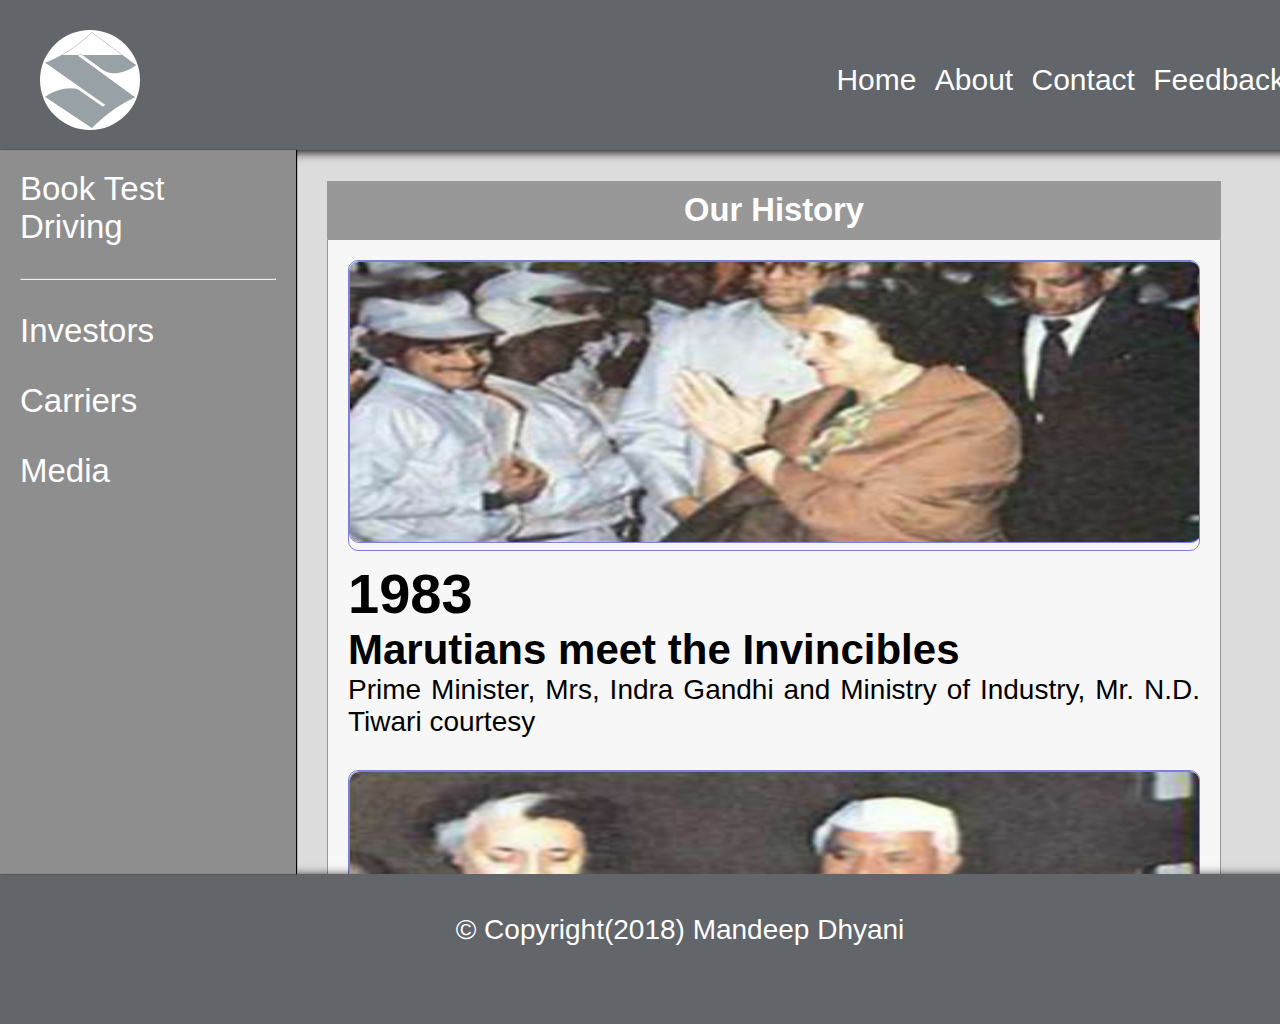
==== about.html @ 5c0fc639 "Vechile-Management" ====
<!DOCTYPE html>
<html>
<head>
<title>Mandeep Dhyani (3907/15)</title>
<meta name="theme-color" content="#62656a" />
<meta charset="UTF-8" />
<link rel="stylesheet" href="assests/css/main.css">
<link rel="stylesheet" href="assests/css/navbar.css">
<link rel="stylesheet" href="assests/css/sidebar.css">
</head>
<body>
<header>
	<div class="header">
		<div class="logo">
			<div class="logoinner">
				<img src="assests/logo/logo.gif" alt="logo"/>
			</div>
		</div>
			<nav>
				<ul>
					<li><a href="index.html">Home</a></li>
					<li><a href="about.html">About</a></li>
					<li><a href="contact.html" >Contact</a></li>
					<li><a href="feedback.html">Feedback</a></li>
				</ul>
			</nav>
		</div>
	</header>
	<div class="sidebar">
		<a href="service.html">Book Test Driving</a><br>
		<hr><br>
		<a href="investors.html">Investors</a><br>
		<a href="carriers.html">Carriers</a><br>
		<a href="https://www.marutisuzuki.com/corporate/media">Media</a><br>
	</div>
	<div class="content">
		<div class="tabs">
			<div class="tab">
				<h3>Our History</h3>
			</div>
			<div class="tab-content">
				<div class="img">
					<img class="image" src="assests/images/img8.jpg">
				</div>
				<h1>1983</h1>
				<h2>Marutians meet the Invincibles</h2>
				<p>Prime Minister, Mrs, Indra Gandhi and Ministry of Industry, Mr. N.D. Tiwari courtesy</p>
				
				<br>
				<div class="img">
					<img class="image" src="assests/images/img9.jpg">
				</div>
				<h1>1983</h1>
				<h2>A Master Piece in Master Hands</h2>
				<p>The Prime Minister is presented with model of the maruti car in silver filigree work.</p>
				
				<br>
				<div class="img">
					<img class="image" src="assests/images/img10.jpg">
				</div>
				<h1>1983</h1>
				<h2>An Ionic Car, An Ionic First Owner</h2>
				<p>Prime Minister, Mrs. Indra Gandi handing over the car keysof the first Maruti 800 to the first customer, Mr. Hajpal Singh - 1983</p>
			</div>
		</div>
	</div>
<div class="clear"></div>
<footer>
	<div class="footer">
		<center>
			<p>&copy; Copyright(2018) Mandeep Dhyani</p>
		</p>
		</center>
	</div>
</footer>
</body>
</html>
---- assests/css/main.css ----
/*
	MIT License
	
	Copyright (c) 2018 Sanheen Sethi
	
	Permission is hereby granted, free of charge, to any person obtaining a copy
	of this software and associated documentation files (the "Software"), to deal
	in the Software without restriction, including without limitation the rights
	to use, copy, modify, merge, publish, distribute, sublicense, and/or sell
	copies of the Software, and to permit persons to whom the Software is
	furnished to do so, subject to the following conditions:
	
	The above copyright notice and this permission notice shall be included in all
	copies or substantial portions of the Software.
	
	THE SOFTWARE IS PROVIDED "AS IS", WITHOUT WARRANTY OF ANY KIND, EXPRESS OR
	IMPLIED, INCLUDING BUT NOT LIMITED TO THE WARRANTIES OF MERCHANTABILITY,
	FITNESS FOR A PARTICULAR PURPOSE AND NONINFRINGEMENT. IN NO EVENT SHALL THE
	AUTHORS OR COPYRIGHT HOLDERS BE LIABLE FOR ANY CLAIM, DAMAGES OR OTHER
	LIABILITY, WHETHER IN AN ACTION OF CONTRACT, TORT OR OTHERWISE, ARISING FROM,
	OUT OF OR IN CONNECTION WITH THE SOFTWARE OR THE USE OR OTHER DEALINGS IN THE
	SOFTWARE.

	@package BloodBank
	@Autor Sanheen Sethi
	@Date 08-03-2018
	@Time 7:30 AM
*/
*{
	margin:0;
	padding:0;
	outline:none;
}
body{	
	font-family:sans-serif,arial;
}
 /*row*/
 .row{
 margin-right: -15px;
 margin-left: -15px;
 }
.row::before,
.row::after{
     content:"";
     display:table;
     clear:both;
 }
 /*cols*/
.col {
     float: left;
     min-height: 1px; 
     padding: 12px;
     box-sizing: border-box;
 }
 .col-1 {
 	width:8.3%;
 }
 .col-2 {
 width:16.6;
 }
 .col-3 {
 width:24.9%;
 }
 .col-4 {
 width:33.2%;
 }
 .col-5 {
 width:41.5%;
 }
 .col-6 {
 width:49.8%;
 }
 .col-7 {
 width:58.1%;
 }
 .col-8 {
 width:66.4%;
 }
 .col-9 {
 width:74.7%;
 }
 .col-10 {
 width:83%;
 }
 .col-11 {
 width:91.3%;
 }
 .col-12 {
 width:99.6%;
 }
 /*jumbotron header*/
 .jumbotron {
 padding: 30px;
 margin-bottom: 30px;
 color: inherit;
 background-color: #eee;
 }
 .jumbotron h1,
 .jumbotron .h1 {
 color: inherit;
 }
 .jumbotron p {
 margin-bottom: 15px;
 font-size: 21px;
 font-weight: 200;
 }
 .container .jumbotron {
 border-radius: 6px;
 }
 .jumbotron .container {
 max-width: 100%;
 }
 @media screen and (min-width: 768px) {
 .jumbotron {
 padding-top: 48px;
 padding-bottom: 48px;
 }
 .container .jumbotron {
 padding-right: 60px;
 padding-left: 60px;
 }
 .jumbotron h1,
 .jumbotron .h1 {
 font-size: 63px;
 }
 }
 /*text center*/
 .text-center{
 	text-align:center;
 }
 
 /*background danger*/
 .bg-danger{
 	background-color:#d9534f;
 }
 /*background success*/
 .bg-success{
 	background-color:#5cb85c;
 }
 /*background info*/
 .bg-info{
 	background-color:#5bc0de;
 }
 /*background warning*/
 .bg-warning{
 	background-color:#f0ad4e;
 }
 /*background waning*/
 .bg-primary{
 	background-color:#0275d8;
 }
 /*text color primary*/
 .text-primary{
 	color:#0275d8;
 }
 /*text color danger*/
 .text-danger{
 	color:#d9534f;
 }
 /*text color success*/
 .text-success{
 	color:#5cb85c;
 }
 /*tet color warning*/
 .text-warning{
 	color:#f0ad4e;
 }
 /*text color info*/
 .text-info{
 	color:#5bc0de;
 }
 /*button*/
 .btn{
 outline:none;
 display:inline-block;
 cursor:pointer;
 background-color:transparent;
 width:100px;
 height:40px;
 border:none;
 font-size:18px;
 padding:10px;
 border-radius:6px;
 }
 .btn[disabled]{
 cursor: not-allowed;
 }
 /*button danger*/
 .btn-danger{
 	background-color:#d9534f;
 	color:#fff;
 	transition:.3s;
 }
 .btn-danger:hover{
 	background-color:#c9302c;
 	color:#fff;
 }
 .btn-danger:active{
 	box-shadow:0px 0px 0px 1px #eca9a7;
 	color:#fff;
 }
 /*button success*/
 .btn-success{
 	background-color:#5cb85c;
 	color:#fff;
 	outline:none;
 	transition:.3s;
 }
 .btn-success:hover{
 	background-color:#449d44;
 	color:#fff;
 }
 .btn-success:active{
 	box-shadow:0px 0px 0px 1px #addbad;
 	color:#fff;
 }
 /*button primary*/
 .btn-primary{
 	background-color:#0275d8;
 	color:#fff;
 	transition:.3s;
 }
 .btn-primary:hover{
 	background-color:#025aa5;
 	color:#fff;
 }
 .btn-primary:active{
 	box-shadow:0px 0px 0px 1px #80baeb;
 	color:#fff;
 }
 /*button info*/
 .btn-info{
 	background-color:#5bc0de;
 	color:#fff;
 	transition:.3s;
 }
 .btn-info:hover{
 	background-color:#31b0d5;
 	color:#fff;
 }
 .btn-info:active{
 	box-shadow:0px 0px 0px 1px #addfee;
 	color:#fff;
 }
 /*button active*/
 .btn-warning{
 	background-color:#f0ad4e;
 	color:#fff;
 	transition:.3s;
 }
 .btn-warning:hover{
 	background-color:#ec971f;
 	color:#fff;
 }
 .btn-warning:active{
 	box-shadow:0px 0px 0px 1px #f7d6a6;
 	color:#fff;
 }


.container {
  padding-right: 15px;
  padding-left: 15px;
  margin-right: auto;
  margin-left: auto;
}
@media (min-width: 768px) {
  .container {
    width: 750px;
  }
}
@media only screen and (max-width:768px){
	.col-md-12{
		width:100%;
	}
	.col-md-11{
		width:91.3%;
	}
	.col-md-10{
		width:83%;
	}
	.col-md-9{
		width:74.7%;
	}
	.col-md-8{
		width:66.4%;
	}
	.col-md-7{
		width:58.1%;
	}
	.col-md-6{
		width:50%;
	}
	.col-md-5{
		width:41.5%;
	}
	.col-md-4{
		width:33.2%;
	}
	.col-md-3{
		width:24.9%
	}
	.col-md-2{
		width:16.6%;
	}
	.col-md-1{
		width:8.33%;
	}
}
@media (min-width: 992px) {
  .container {
    width: 970px;
  }
}
@media (min-width: 1200px) {
  .container {
    width: 1170px;
  }
}
.container-fluid {
  padding-right: 15px;
  padding-left: 15px;
  margin-right: auto;
  margin-left: auto;
}

.form-control {
  display: block;
  width: 100%;
  height: 34px;
  padding: 6px 12px;
  font-size: 14px;
  line-height: 1.42857143;
  color: #555;
  background-color: #fff;
  background-image: none;
  border: 1px solid #ccc;
  border-radius: 4px;
 }
 textarea.form-control {
	 height: auto;
 }
 .form-group {
 margin-bottom: 15px;
 }
---- assests/css/navbar.css ----
*{
	margin:0;
	padding:0;
}
body{
	background-color:#dcdcdc;
	font-size:28px;
}
.header{
	width:100%;
	height:70px;
	padding:40px;
	background-color:#62656a;
	box-shadow:0px 2px 10px #000;
	z-index:99;
}
.logo{
	float:left;
	font-size:60px;
	line-height:70px;
	color:#fff;
	width:100px;
	height:100px;
}
.logoinner{
	background-color:#fff;
	height:100px;
	width:100px;
	margin-top:-10px;
	border-radius:50%;
	transition:.5s;
}
.logoinner:hover{
	transform:scale(1.5);
}
.logo  .logoinner  img{
	height:100px;
	width:100px;
}
nav > ul {
	float:right;
	line-height:70px;
	text-decoration:none;
	margin-right:30px;
	font-size:30px;
}
nav > ul > li{
	display: inline-block;
	padding:5px;
}
nav > ul li>a{
	text-decoration:none;
	color:#fff;
	transition:.5s;
}
nav > ul li>a:hover{
	text-decoration:none;
	color:#fff;
	padding:3px;
	border-bottom:2px solid #fff;
	font-size:35px;
}
.clear{
	clear:both;
}
.footer{
	width:100%;
	height:70px;
	padding:40px;
	background-color:#62656a;
	color:#fff;
	box-shadow:0px 2px 10px #000;
	z-index:99;
}
.tabs{
	height:auto;
	border:1px solid transparent;
	margin-bottom:90px;
}
.tab{
	background-color:#989898;
	color:#fff;
	padding:10px;
}
.tab > h3{
	margin:0 auto;
	text-align:center;
}
.tab-content{
	overflow: scroll;
	height:auto;
	border:1px solid #989898;
	border-radius:0px 0px 80px 20px;
	padding:20px;
	background-color:#f7f7f7;
}
.image{
	width:100%;
	height:280px;
	border-radius:10px;
	border:1px solid #7b81d6;
	transform:scale(1);
	animation:scal 20s linear infinite;
}
.img{
	width:100%
	height:280px;
	border-radius:10px;
	border:1px solid #7b81d6;
	margin-bottom:10px;
	overflow:hidden;
}
@keyframes scal{
	0%{transform:scale(1)}
	25%{transform:scale(1.5)}
	50%{transform:scale(1.3)}
	100%{transform:scale(1)}
}
div.content div.healthtopics h3 a{
	text-decoration:none;
}
---- assests/css/sidebar.css ----
.sidebar{
	background-color:#8e8e8e;
	color:#fff;
	font-size:28px;
	padding:20px;
	height:76vh;
	width:20%;
	margin-top:0;
	float:left;
	margin-right:20px;
	box-shadow:1px 0px 1px #000;
}
.sidebar a {
	color:#fff;
	text-decoration:none;
	display:block;
	transition:.5s;
	font-size:33px;
}
.sidebar a:hover{
	color:#fff;
	text-decoration:none;
	border-bottom:1px solid #fff;
	padding:5px;
	font-size:35px;
}
.content{
	margin-top:20px;
	height:76vh;
	width:70%;
	text-align:justify;
	padding:10px;
	margin-right:20px;
	overflow:scroll;
}
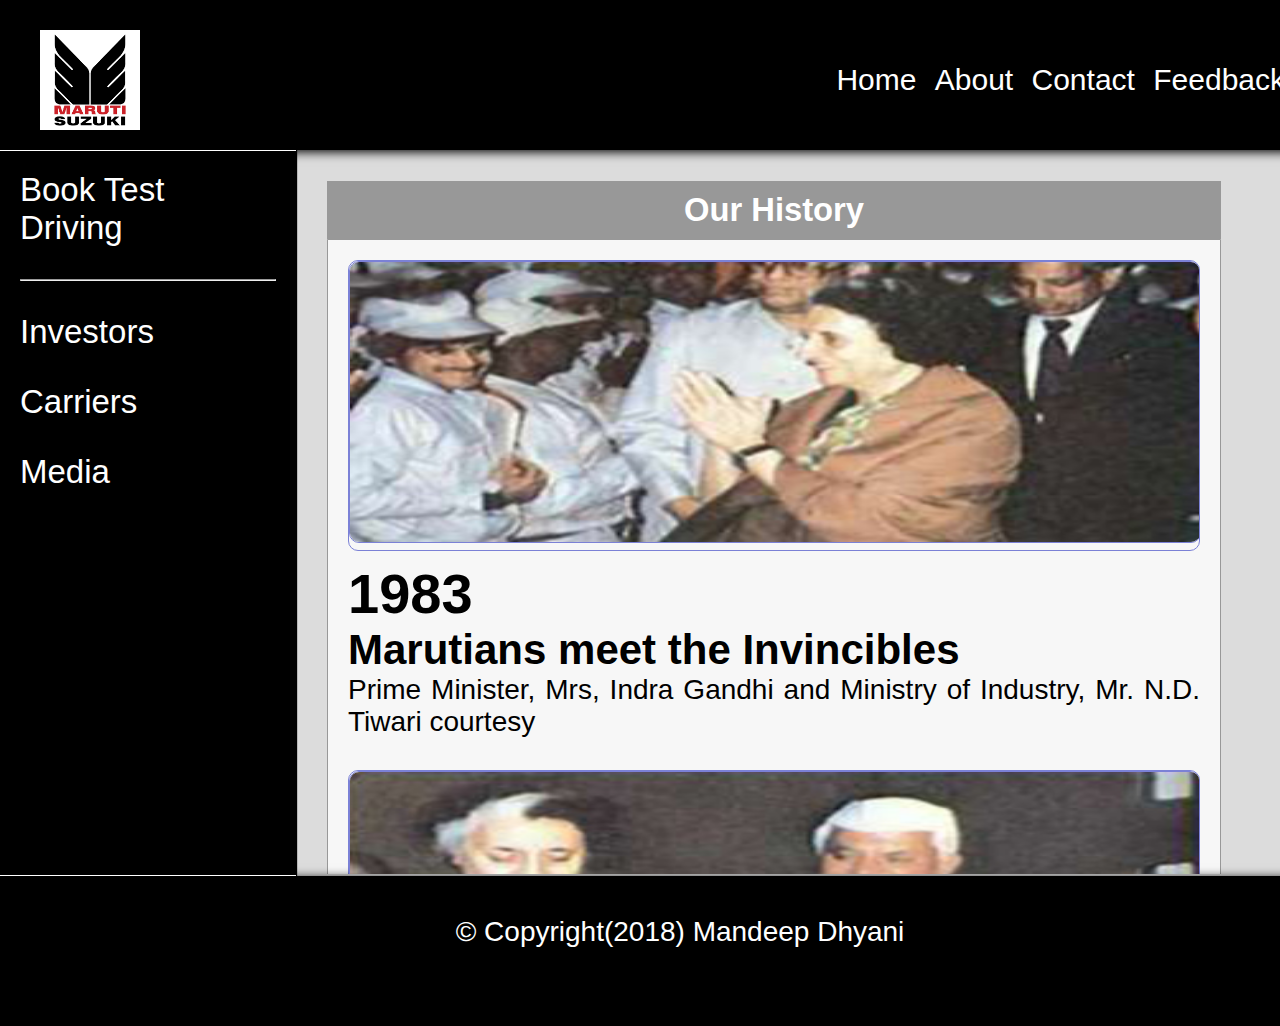
==== commit e7d87c20: "Modified" ====
--- a/about.html
+++ b/about.html
@@ -13,7 +13,7 @@
 	<div class="header">
 		<div class="logo">
 			<div class="logoinner">
-				<img src="assests/logo/logo.gif" alt="logo"/>
+				<img src="assests/logo/logo.png" alt="logo"/>
 			</div>
 		</div>
 			<nav>
--- a/assests/css/navbar.css
+++ b/assests/css/navbar.css
@@ -10,7 +10,7 @@
 	width:100%;
 	height:70px;
 	padding:40px;
-	background-color:#62656a;
+	background-color:#000;
 	box-shadow:0px 2px 10px #000;
 	z-index:99;
 }
@@ -67,7 +67,7 @@
 	width:100%;
 	height:70px;
 	padding:40px;
-	background-color:#62656a;
+	background-color:#000;
 	color:#fff;
 	box-shadow:0px 2px 10px #000;
 	z-index:99;
@@ -100,7 +100,6 @@
 	border-radius:10px;
 	border:1px solid #7b81d6;
 	transform:scale(1);
-	animation:scal 20s linear infinite;
 }
 .img{
 	width:100%
@@ -110,12 +109,6 @@
 	margin-bottom:10px;
 	overflow:hidden;
 }
-@keyframes scal{
-	0%{transform:scale(1)}
-	25%{transform:scale(1.5)}
-	50%{transform:scale(1.3)}
-	100%{transform:scale(1)}
-}
 div.content div.healthtopics h3 a{
 	text-decoration:none;
 }--- a/assests/css/sidebar.css
+++ b/assests/css/sidebar.css
@@ -1,10 +1,12 @@
 .sidebar{
-	background-color:#8e8e8e;
+	background-color:#000;
 	color:#fff;
 	font-size:28px;
 	padding:20px;
 	height:76vh;
 	width:20%;
+	border-top:1px solid #fff;
+	border-bottom:1px solid #fff;
 	margin-top:0;
 	float:left;
 	margin-right:20px;
